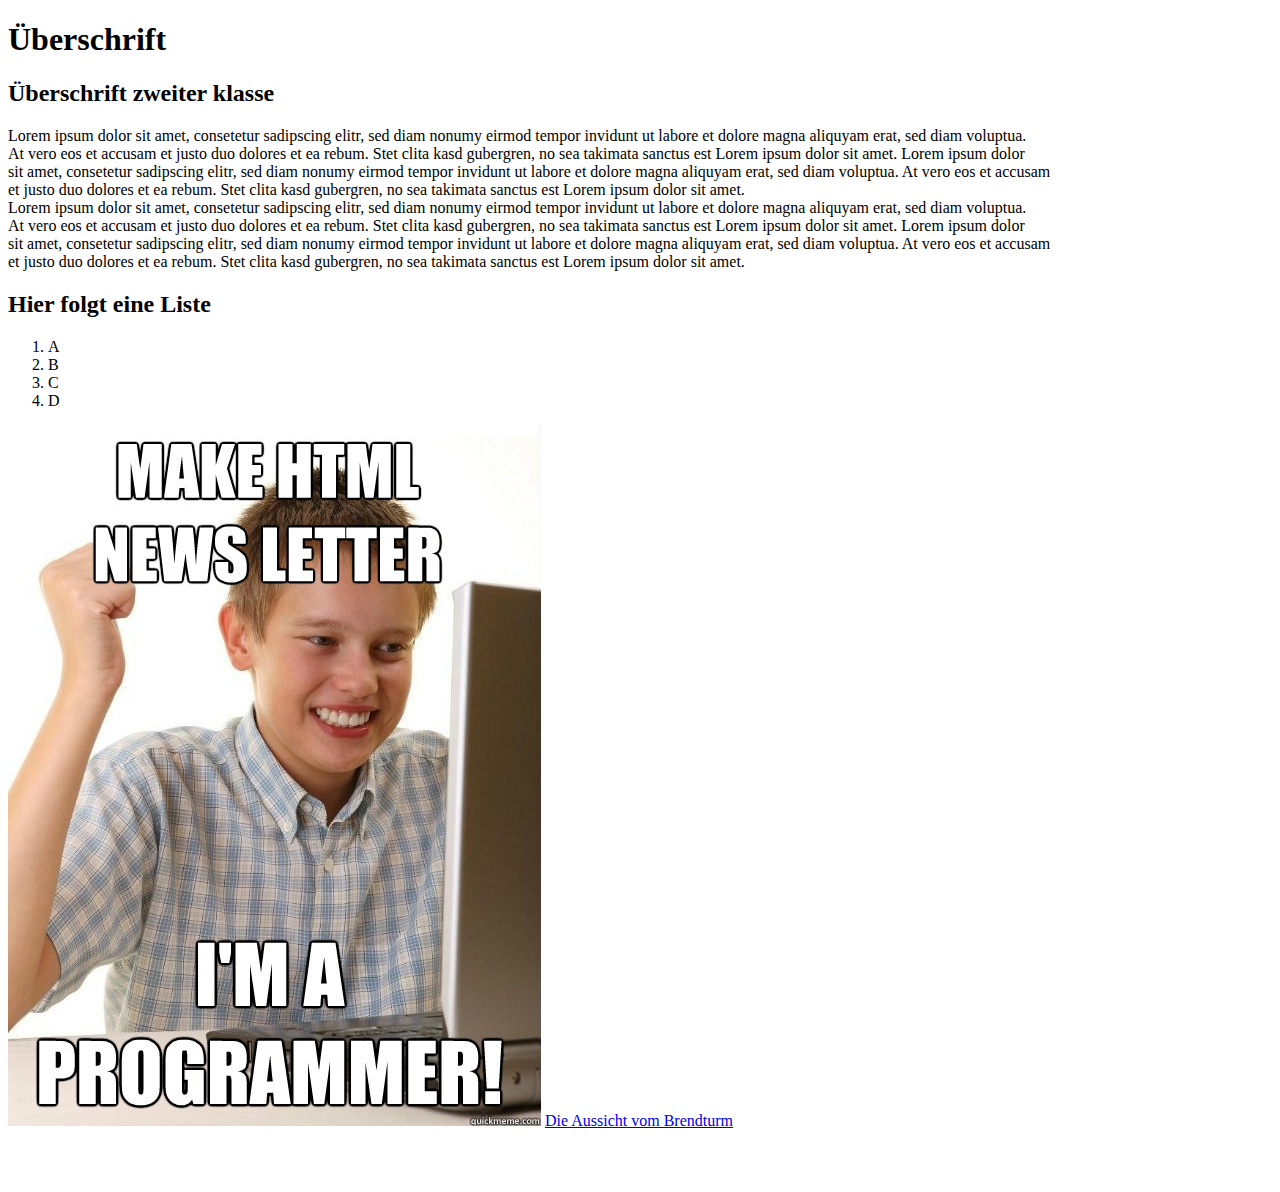
==== Aufgabe_01/index.html @ 3f0667cc "Aufgabe_01 v1" ====
<!Doctype html>
<html>

<head>
    <meta charset="utf-8">
    <title>
        Aufgabe 1
    </title>
</head>

<body>
    <h1>
        Überschrift
    </h1>
    <div>
        <h2>
            Überschrift zweiter klasse
        </h2>
        <p>
            Lorem ipsum dolor sit amet, consetetur sadipscing elitr, sed diam nonumy eirmod tempor invidunt ut labore et dolore magna
            aliquyam erat, sed diam voluptua.
            <br> At vero eos et accusam et justo duo dolores et ea rebum. Stet clita kasd gubergren, no sea takimata sanctus
            est Lorem ipsum dolor sit amet. Lorem ipsum dolor
            <br> sit amet, consetetur sadipscing elitr, sed diam nonumy eirmod tempor invidunt ut labore et dolore magna aliquyam
            erat, sed diam voluptua. At vero eos et accusam
            <br> et justo duo dolores et ea rebum. Stet clita kasd gubergren, no sea takimata sanctus est Lorem ipsum dolor sit
            amet.
            <br>Lorem ipsum dolor sit amet, consetetur sadipscing elitr, sed diam nonumy eirmod tempor invidunt ut labore et dolore magna
            aliquyam erat, sed diam voluptua.
            <br> At vero eos et accusam et justo duo dolores et ea rebum. Stet clita kasd gubergren, no sea takimata sanctus
            est Lorem ipsum dolor sit amet. Lorem ipsum dolor
            <br> sit amet, consetetur sadipscing elitr, sed diam nonumy eirmod tempor invidunt ut labore et dolore magna aliquyam
            erat, sed diam voluptua. At vero eos et accusam
            <br> et justo duo dolores et ea rebum. Stet clita kasd gubergren, no sea takimata sanctus est Lorem ipsum dolor sit
            amet.
        </p>
    </div>
    <div>
        <h2>
            Hier folgt eine Liste
        </h2>
        <ol>
            <li>A</li>
            <li>B</li>
            <li>C</li>
            <li>D</li>
        </ol>
    </div>
    <div>
        <img src="meme.jpg"/>
        <a href="http://www.berggasthofbrend.de/"> Die Aussicht vom Brendturm </a>
    </div>
    <br>
    <br>
    <br>
</body>

</html>
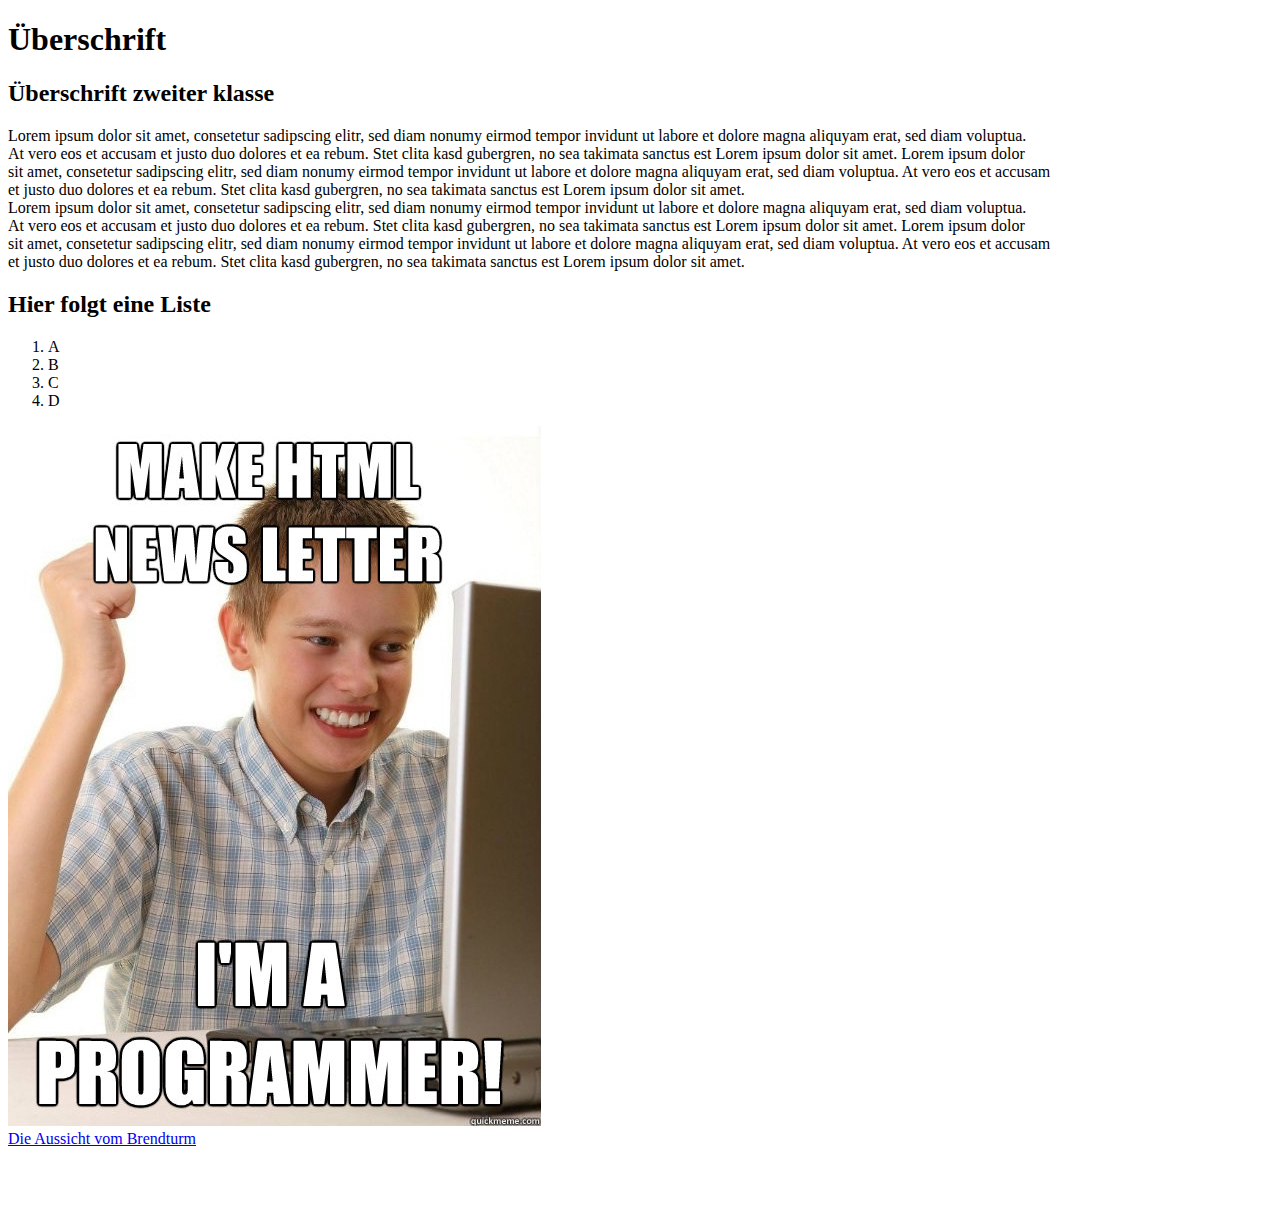
==== commit 9edcdeeb: "Update index.html" ====
--- a/Aufgabe_01/index.html
+++ b/Aufgabe_01/index.html
@@ -49,6 +49,7 @@
     </div>
     <div>
         <img src="meme.jpg"/>
+        <br>
         <a href="http://www.berggasthofbrend.de/"> Die Aussicht vom Brendturm </a>
     </div>
     <br>
